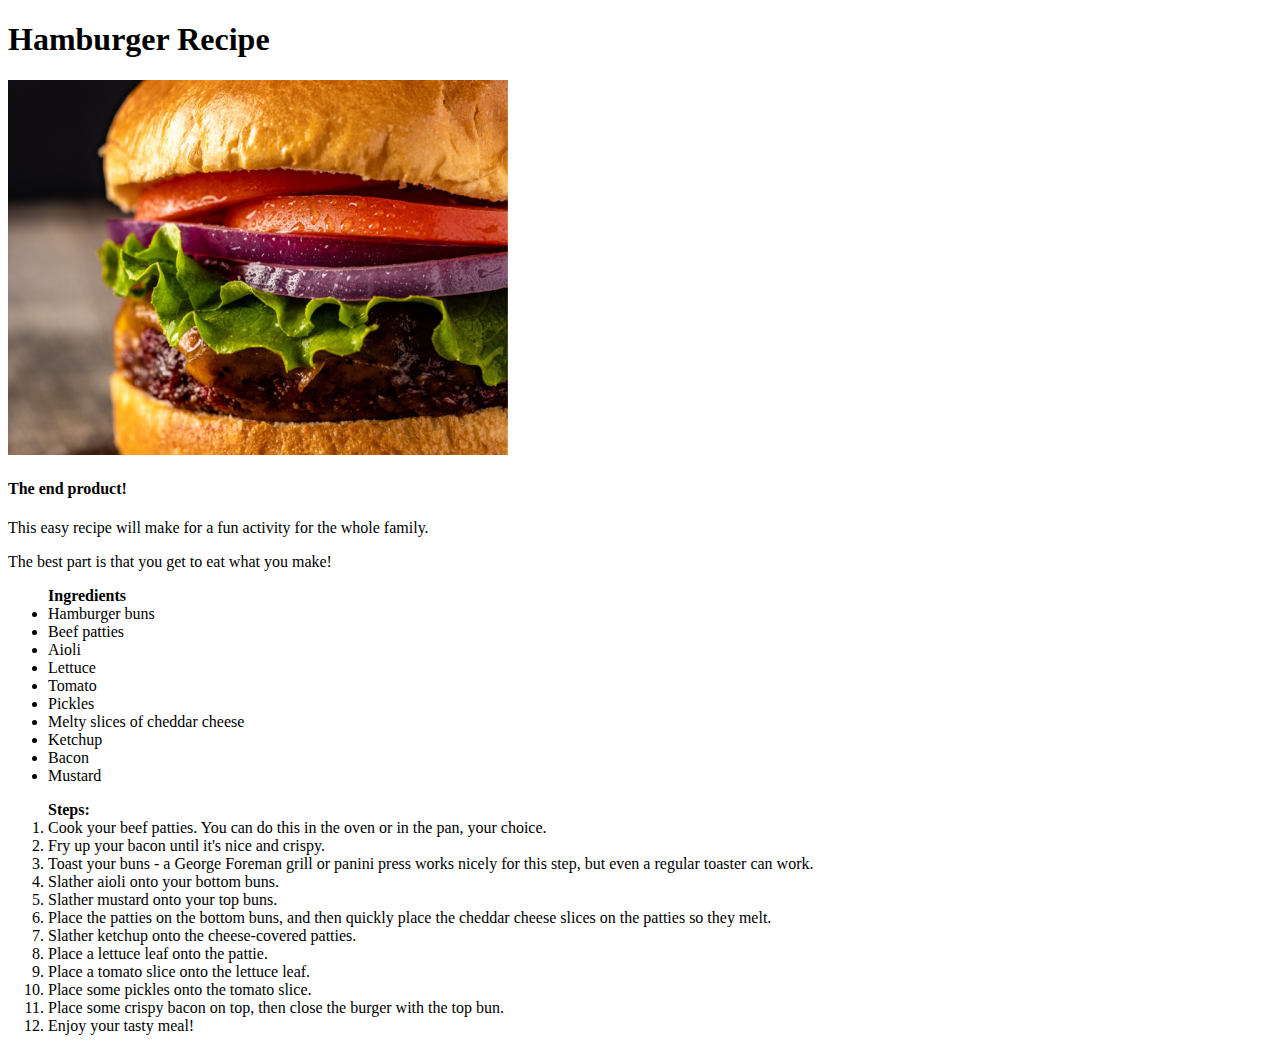
==== recipes/hamburger.html @ a796af23 "Add hamburger recipes" ====
<!DOCTYPE html>

<html lang="en">

<head>

    <meta charset="utf-8">
    <title>Delicious Hamburger Recipe</title>
   

</head>

<body>
    <h1>Hamburger Recipe</h1>

    <img src="../images/hamburger.png" alt="A mouthwatering hamburger">
    <h4>The end product!</h4>
    <p>This easy recipe will make for a fun activity for the whole family.</p>
    <p>The best part is that you get to eat what you make!</p>

    <ul><strong>Ingredients</strong>
        <li>Hamburger buns</li>
        <li>Beef patties</li>
        <li>Aioli</li>
        <li>Lettuce</li>
        <li>Tomato</li>
        <li>Pickles</li>
        <li>Melty slices of cheddar cheese</li>
        <li>Ketchup</li>
        <li>Bacon</li>
        <li>Mustard</li>
    </ul>


    <ol><strong>Steps:</strong>
        <li>Cook your beef patties. You can do this in the oven or in the pan, your choice.</li>
        <li>Fry up your bacon until it's nice and crispy.</li>
        <li>Toast your buns - a George Foreman grill or panini press works nicely for this step, but even a regular toaster can work.</li>
        <li>Slather aioli onto your bottom buns.</li>
        <li>Slather mustard onto your top buns.</li>
        <li>Place the patties on the bottom buns, and then quickly place the cheddar cheese slices on the patties so they melt.</li>
        <li>Slather ketchup onto the cheese-covered patties.</li>
        <li>Place a lettuce leaf onto the pattie.</li>
        <li>Place a tomato slice onto the lettuce leaf.</li>
        <li>Place some pickles onto the tomato slice.</li>
        <li>Place some crispy bacon on top, then close the burger with the top bun.</li>
        <li>Enjoy your tasty meal!</li>
    </ol>





</body>

</html>
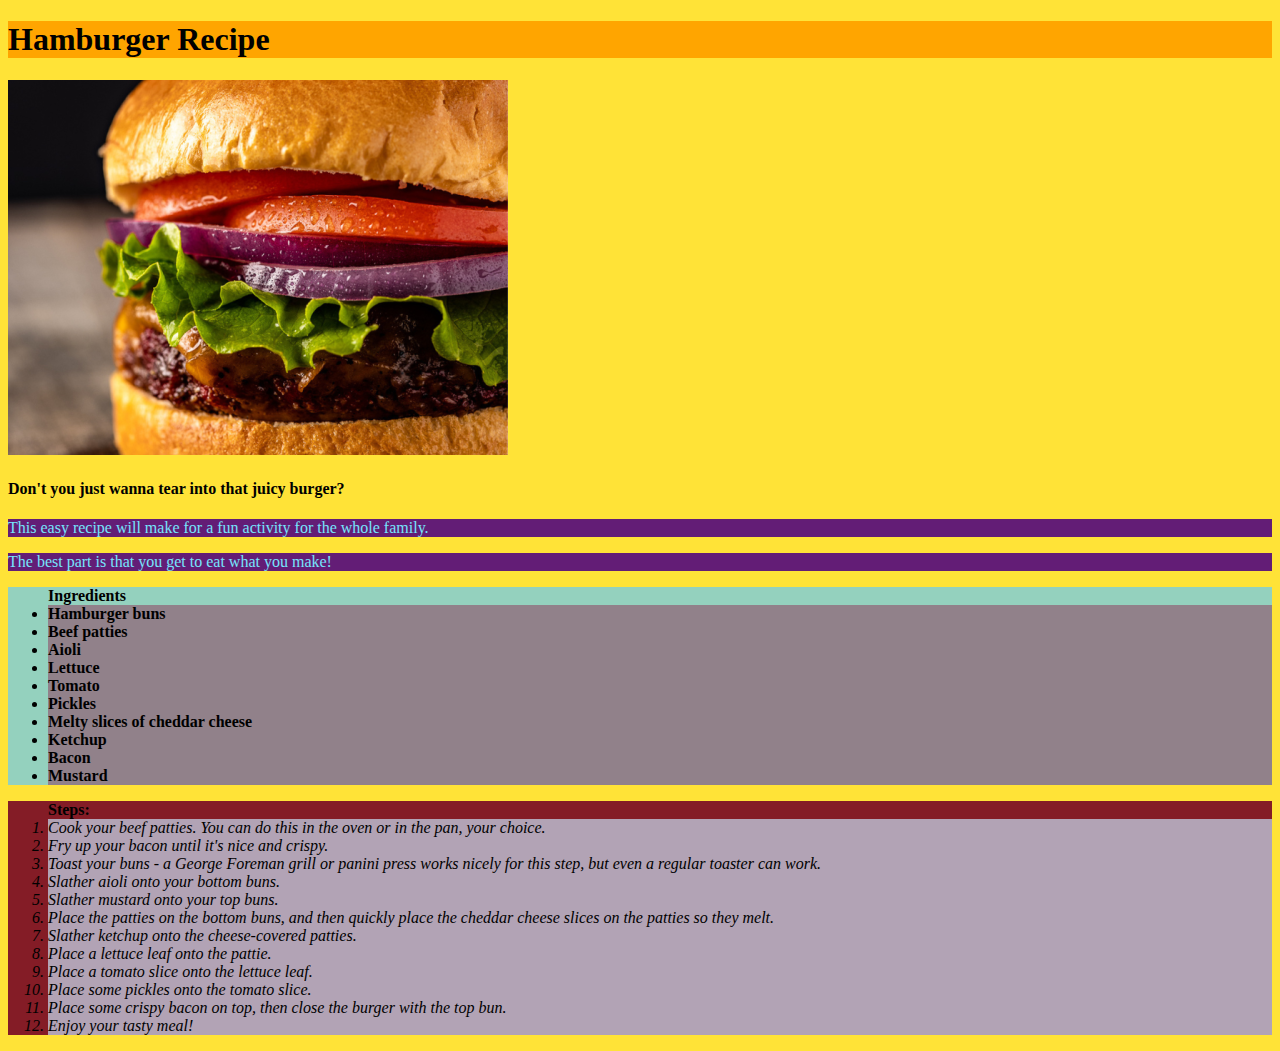
==== commit e876755f: "Add styling to page and resize images" ====
--- a/recipes/hamburger.html
+++ b/recipes/hamburger.html
@@ -6,7 +6,7 @@
 
     <meta charset="utf-8">
     <title>Delicious Hamburger Recipe</title>
-   
+    <link rel="stylesheet" href="../style.css" />
 
 </head>
 
@@ -14,7 +14,9 @@
     <h1>Hamburger Recipe</h1>
 
     <img src="../images/hamburger.png" alt="A mouthwatering hamburger">
-    <h4>The end product!</h4>
+    
+
+    <h4>Don't you just wanna tear into that juicy burger?</h4>
     <p>This easy recipe will make for a fun activity for the whole family.</p>
     <p>The best part is that you get to eat what you make!</p>
 
--- a/style.css
+++ b/style.css
@@ -0,0 +1,53 @@
+body {
+
+   background-color: #FFE337;
+    
+}
+
+p {
+
+    color: #76E5FC;
+    background-color: #631D76;
+
+
+}
+
+ul {
+
+    background-color: #94D1BE;
+
+}
+
+ul > li {
+
+    background-color: #91818A;
+    font-weight: 600;
+}
+
+
+
+ol {
+
+background-color: #841C26;
+
+}
+
+
+ol > li {
+
+    background-color: #B2A3B5;
+    font-style: italic;
+}
+
+h1 {
+
+    background-color: orange;
+
+}
+
+
+h3 {
+
+    background-color: lightblue;
+
+}